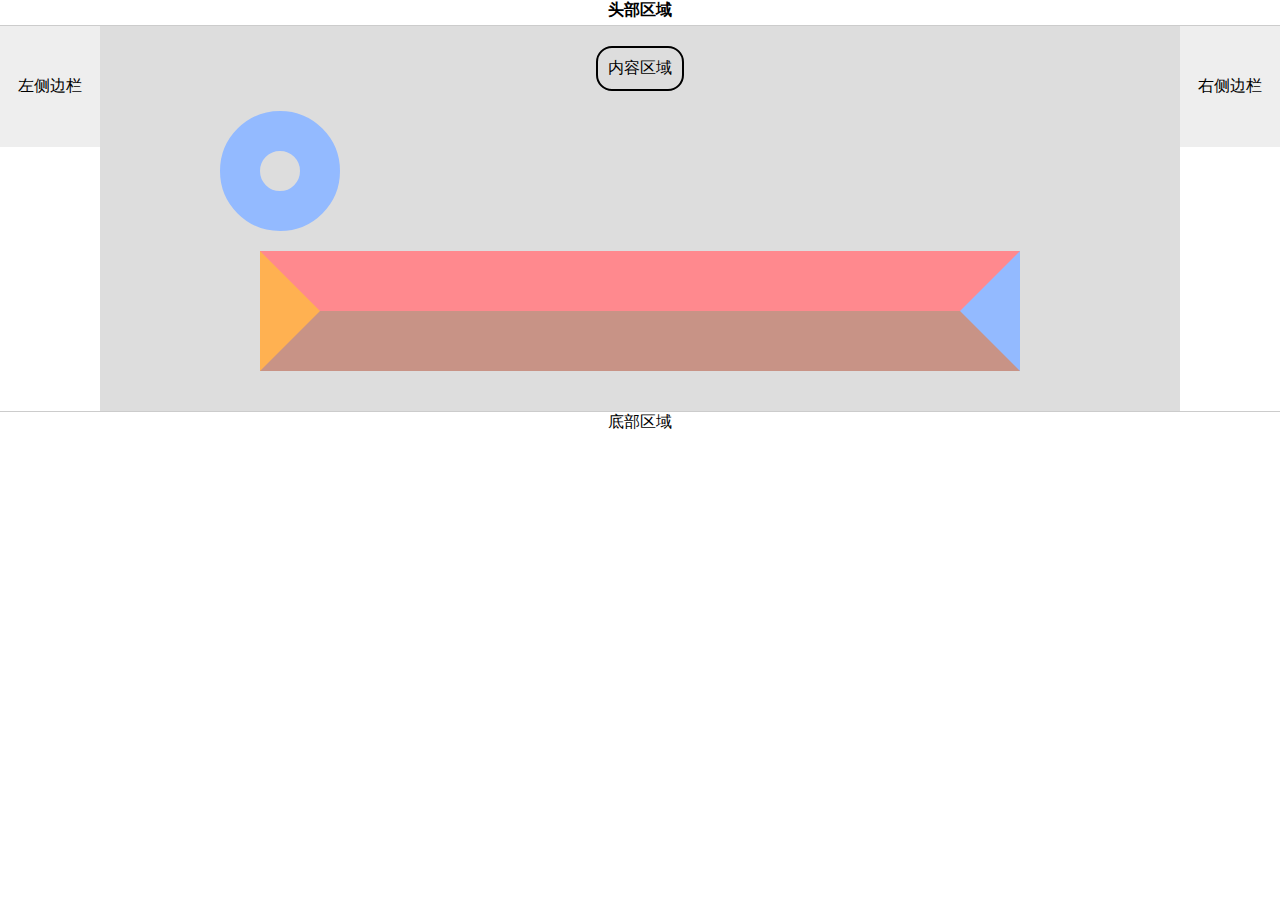
==== index.html @ a06b5f7a "3-15" ====
<!DOCTYPE html>
<html>
	<head>
		<meta charset="utf-8" />
		<title>网页分布式</title>
		<link rel="stylesheet" href="css/style.css" />
	</head>
	<body>
		<header>
			<h4>头部区域</h4>
		</header>
		
		<div class="main">
			<aside class="left">
				<p>左侧边栏</p>
			</aside>
			<aside class="right">
				<p>右侧边栏</p>
			</aside>
			<section class="middle">
				<div class="centent">内容区域</div>
				<div class="border-radius"></div>
				<div class="border-radius1"></div>
			</section>
			
		</div>
		
		<footer>
			<p>底部区域</p>
		</footer>
	</body>
</html>
---- css/style.css ----
html,body,h4,p{
	padding: 0;
	margin: 0;
	text-align: center;
	font-size: 16px;
}
header,footer{
	height: 25px;
}
.main{
	border-top: 1px solid #ccc;
	border-bottom: 1px solid #ccc;
	padding: 0 100px;
	text-align: center;
}
.left, .right{
	padding: 50px 0;
}
.left{
	background: #eee;
	width: 100px;
	position: absolute;
	left: 0;
}
.middle{
	background: #ddd;
	padding: 20px;
}
.right{
	background: #eee;
	width: 100px;
	position: absolute;
	right: 0;
}
.centent{
	display: inline-block;
	padding: 10px;
	border: 2px solid #000;
	color: #000;
	border-radius: 16px;
}
.border-radius{
	margin: 20px 100px;
	width: 40px;
	height: 40px;
	border: 40px solid #93baff;
	border-radius: 90px;
}
.border-radius1{
	margin: 20px 140px;
	border: 60px solid;
	border-color: #ff898e #93baff #c89386 #ffb151;
}
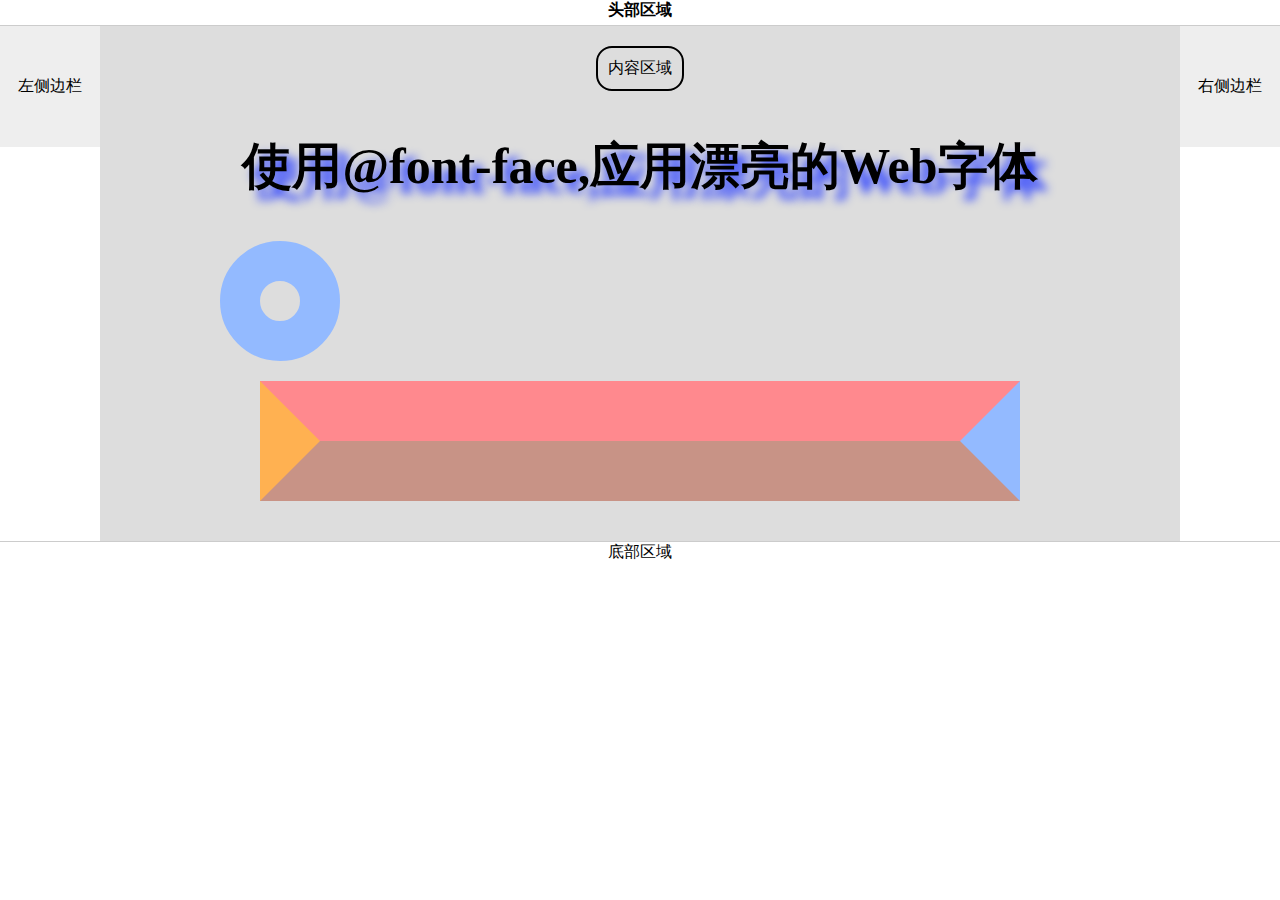
==== commit 27daff0c: "3-21" ====
--- a/index.html
+++ b/index.html
@@ -19,6 +19,7 @@
 			</aside>
 			<section class="middle">
 				<div class="centent">内容区域</div>
+				<h2 class="myfont">使用@font-face,应用漂亮的Web字体</h2>
 				<div class="border-radius"></div>
 				<div class="border-radius1"></div>
 			</section>
--- a/css/style.css
+++ b/css/style.css
@@ -7,6 +7,18 @@
 header,footer{
 	height: 25px;
 }
+h2{
+	font-size: 50px;
+	text-shadow: 10px 10px 10px #2c41ff;
+	font-family: simhei;
+}
+
+@font-face {
+	font-family: simhei;
+	src: url(/css/fonts/simhei.ttf);
+}
+
+
 .main{
 	border-top: 1px solid #ccc;
 	border-bottom: 1px solid #ccc;
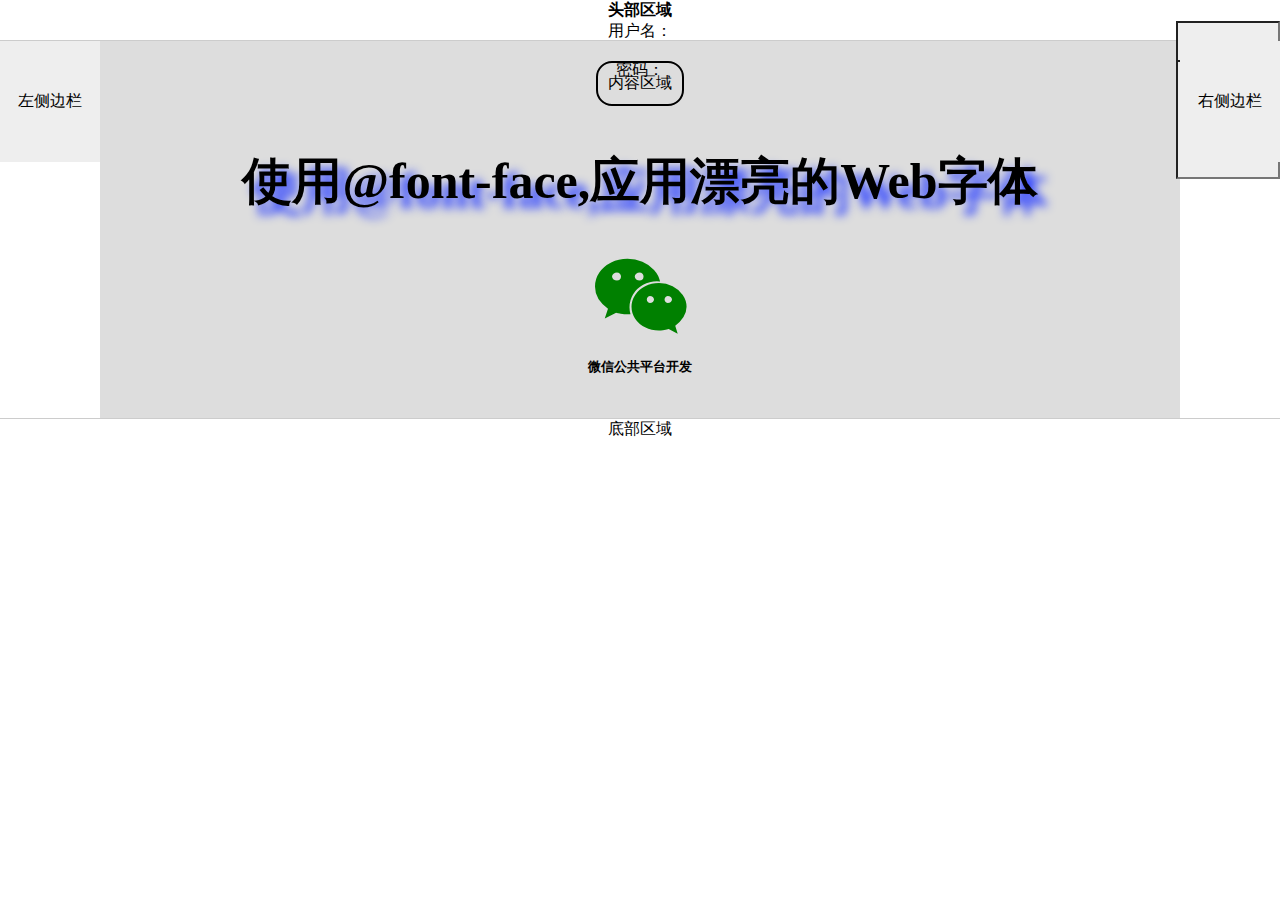
==== commit b3490e0c: "3/24" ====
--- a/index.html
+++ b/index.html
@@ -2,12 +2,21 @@
 <html>
 	<head>
 		<meta charset="utf-8" />
-		<title>网页分布式</title>
+		<title>MyFirstWeb</title>
 		<link rel="stylesheet" href="css/style.css" />
+		<link rel="stylesheet" href="css/fontface.css" />
+		<link rel="stylesheet" href="css/font-awesome.min.css">
 	</head>
 	<body>
-		<header>
+		<header> 
 			<h4>头部区域</h4>
+			<form action="#" method="post" >
+				用户名：
+				<input class="right" type="text" value="张三" maxlength="6" />
+				<br><br>
+				密码：
+				<input class="right" type="password" />
+			</form>
 		</header>
 		
 		<div class="main">
@@ -20,8 +29,12 @@
 			<section class="middle">
 				<div class="centent">内容区域</div>
 				<h2 class="myfont">使用@font-face,应用漂亮的Web字体</h2>
-				<div class="border-radius"></div>
-				<div class="border-radius1"></div>
+				
+				<i class="fa fa-weixin fa-5x"></i>
+				<h5>微信公共平台开发</h5>
+				
+				<!-- <div class="border-radius"></div>
+				<div class="border-radius1"></div> -->
 			</section>
 			
 		</div>
--- a/css/style.css
+++ b/css/style.css
@@ -4,21 +4,18 @@
 	text-align: center;
 	font-size: 16px;
 }
+@font-face {
+	font-family: simhei;
+	src: url(/fonts/simhei.ttf);
+}
 header,footer{
-	height: 25px;
+	height: 40px;
 }
 h2{
 	font-size: 50px;
 	text-shadow: 10px 10px 10px #2c41ff;
 	font-family: simhei;
 }
-
-@font-face {
-	font-family: simhei;
-	src: url(/css/fonts/simhei.ttf);
-}
-
-
 .main{
 	border-top: 1px solid #ccc;
 	border-bottom: 1px solid #ccc;
@@ -51,7 +48,8 @@
 	color: #000;
 	border-radius: 16px;
 }
-.border-radius{
+/* .border-radius{
+
 	margin: 20px 100px;
 	width: 40px;
 	height: 40px;
@@ -62,4 +60,4 @@
 	margin: 20px 140px;
 	border: 60px solid;
 	border-color: #ff898e #93baff #c89386 #ffb151;
-}+} */--- a/css/fontface.css
+++ b/css/fontface.css
@@ -0,0 +1,22 @@
+@font-face {
+    font-family: 'FontAwesome';
+    src: url(../fonts/fontawesome-webfont.eot?v=4.5.0);
+    src: url(../fonts/fontawesome-webfont.eot?#iefix&v=4.5.0) format("embedded-opentype"),
+    url("../fonts/fontawesome-webfont.woff") format("woff"),
+    url("../fonts/fontawesome-webfont.woff2") format("woff2"),
+    url("../fonts/fontawesome-webfont.ttf") format("truetype"),
+    url("../fonts/fontawesome-webfont.svg") format("svg");
+    font-weight: normal;
+    font-style: normal;
+}
+.fa-weixin::before{
+    content: "\fld7";
+}
+.fa{
+    /* 
+    字体风格：默认、字体大小：默认、字体高度、行高：5em、字体名称：FontAwesome
+    抗锯齿：很好 */
+    color: green;
+    font: normal normal 5em 'FontAwesome';
+    -webkit-font-smoothing: antialiased;
+}